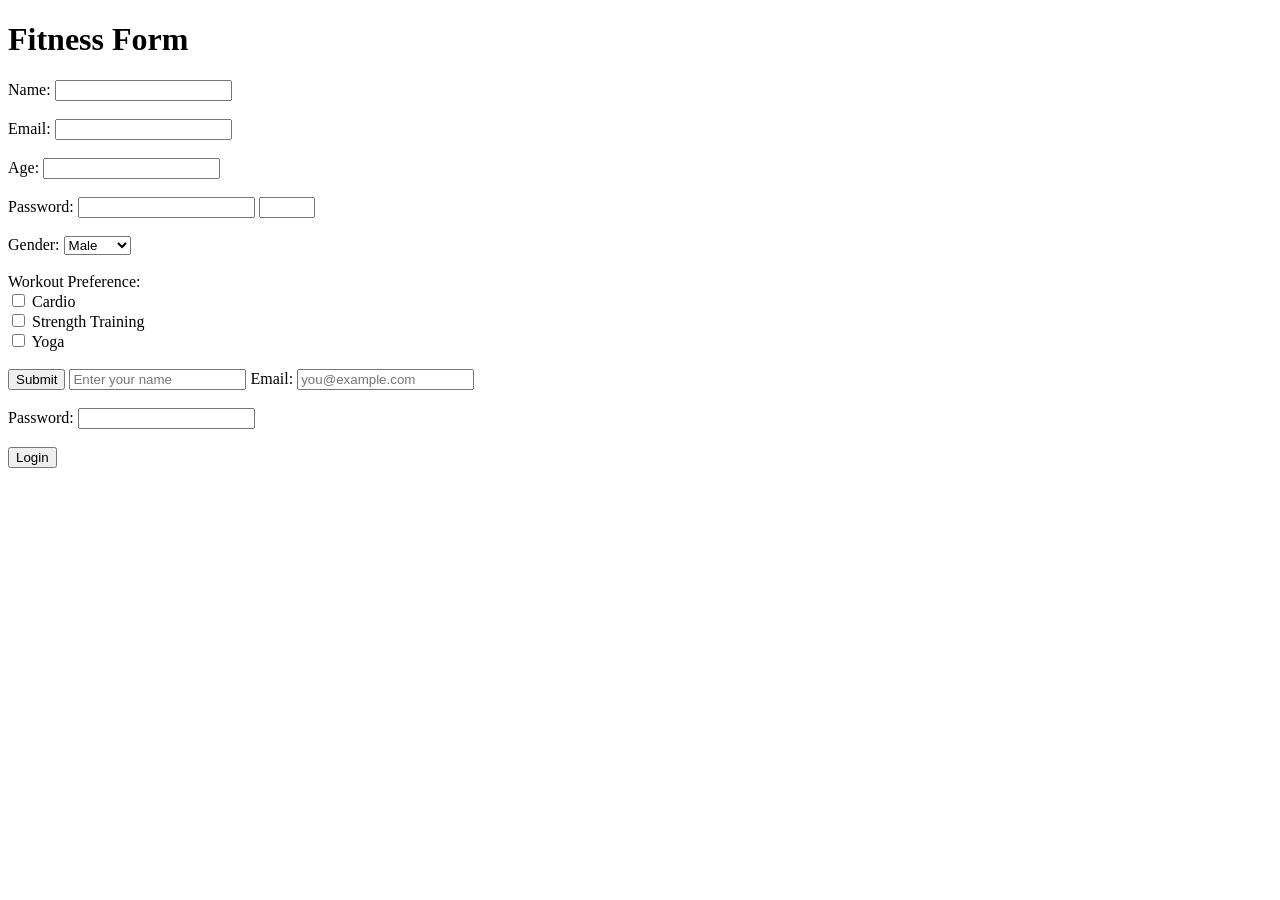
==== form.html @ fce25bc7 "commit" ====
<!DOCTYPE html>
<html lang="en">

<head>
    <meta charset="UTF-8">
    <meta name="viewport" content="width=device-width, initial-scale=1.0">
    <title>Forms</title>
</head>

<body>
    <h1>Fitness Form</h1>
    <form action="/process.php">
        <label for="name">Name:</label>
        <input type="text" id="name" name="name" required><br><br>
        <label for="email">Email:</label>
        <input type="email" id="email" name="email" required><br><br>
        <label for="age">Age:</label>
        <input type="age" id="age" name="age" required><br><br>
        <label for="password">Password:</label>
        <input type="password" id="password" name="password">
        <input type="number" id="age" name="age" min="1" max="120" required><br><br>
        <label for="gender">Gender:</label>
        <select id="gender" name="gender">
            <option value="male">Male</option>
            <option value="female">Female</option>
            <option value="other">Other</option>
        </select><br><br>
        <label for="workout">Workout Preference:</label><br>
        <input type="checkbox" id="cardio" name="workout" value="cardio">
        <label for="cardio">Cardio</label><br>
        <input type="checkbox" id="strength" name="workout" value="strength">
        <label for="strength">Strength Training</label><br>
        <input type="checkbox" id="yoga" name="workout" value="yoga">
        <label for="yoga">Yoga</label><br><br>
        <input type="submit" value="Submit">
        <input type="text" placeholder="Enter your name">
        <form>
            <label for="email">Email:</label>
            <input type="email" id="email" name="email" placeholder="you@example.com"><br><br>
            <label for="pass">Password:</label>
            <input type="password" id="pass" name="pass"><br><br>
            <input type="submit" value="Login">
        </form>
</body>

</html>
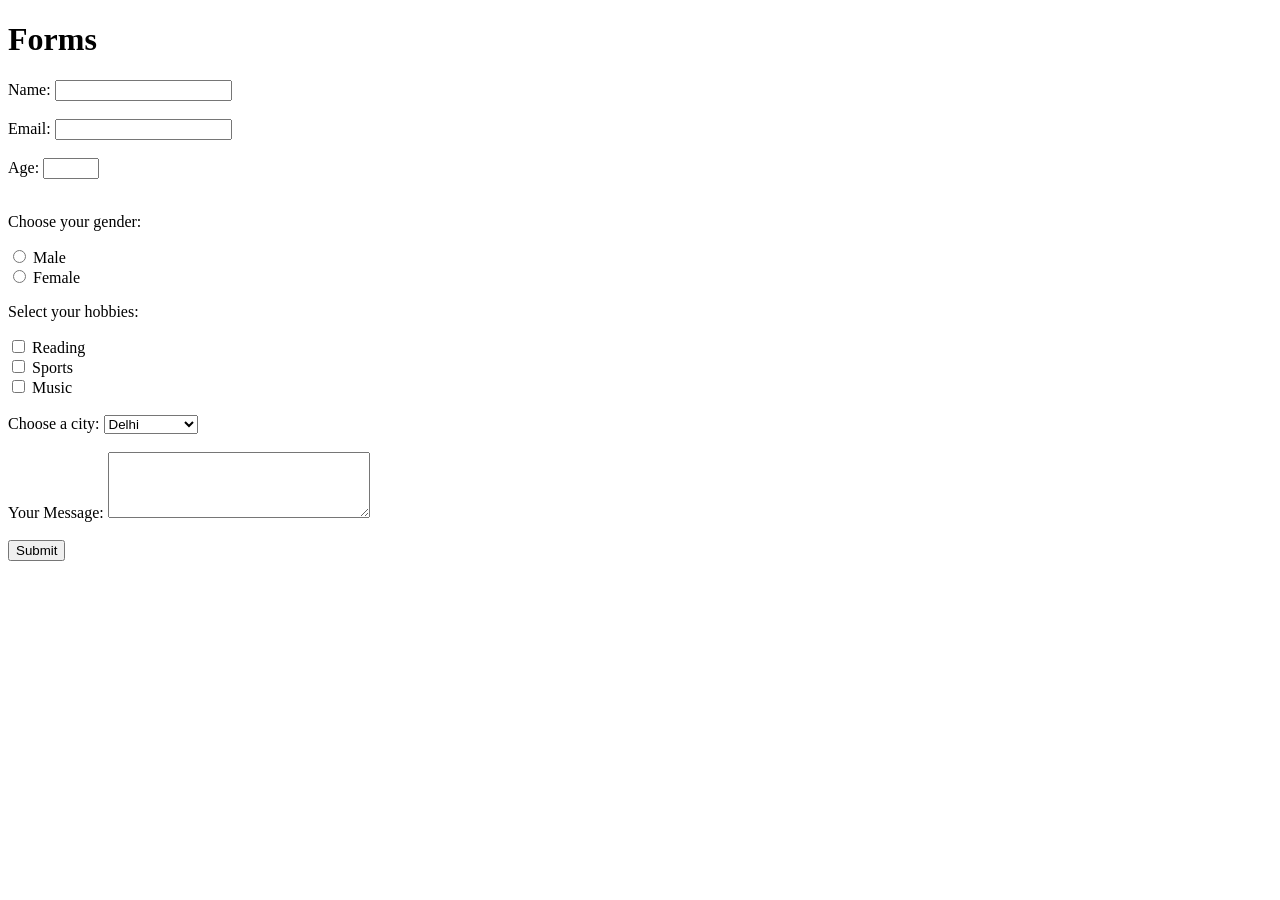
==== commit 69d28703: "vk1807" ====
--- a/form.html
+++ b/form.html
@@ -4,43 +4,43 @@
 <head>
     <meta charset="UTF-8">
     <meta name="viewport" content="width=device-width, initial-scale=1.0">
-    <title>Forms</title>
+    <title>forms</title>
 </head>
 
 <body>
-    <h1>Fitness Form</h1>
-    <form action="/process.php">
+    <h1>Forms</h1>
+    <form action="/fitness.php">
         <label for="name">Name:</label>
         <input type="text" id="name" name="name" required><br><br>
         <label for="email">Email:</label>
         <input type="email" id="email" name="email" required><br><br>
         <label for="age">Age:</label>
-        <input type="age" id="age" name="age" required><br><br>
-        <label for="password">Password:</label>
-        <input type="password" id="password" name="password">
         <input type="number" id="age" name="age" min="1" max="120" required><br><br>
-        <label for="gender">Gender:</label>
-        <select id="gender" name="gender">
-            <option value="male">Male</option>
-            <option value="female">Female</option>
-            <option value="other">Other</option>
+        <p>Choose your gender:</p>
+        <input type="radio" id="male" name="gender" value="male">
+        <label for="male">Male</label><br>
+        <input type="radio" id="female" name="gender" value="female">
+        <label for="female">Female</label>
+        <p>Select your hobbies:</p>
+        <input type="checkbox" id="reading" name="hobby" value="reading">
+        <label for="reading">Reading</label><br>
+
+        <input type="checkbox" id="sports" name="hobby" value="sports">
+        <label for="sports">Sports</label><br>
+
+        <input type="checkbox" id="music" name="hobby" value="music">
+        <label for="music">Music</label><br><br>
+        <label for="city">Choose a city:</label>
+        <select id="city" name="city">
+            <option value="delhi">Delhi</option>
+            <option value="mumbai">Mumbai</option>
+            <option value="bangalore">Bangalore</option>
+            <option value="ahmedabad">Ahmedabad</option>
         </select><br><br>
-        <label for="workout">Workout Preference:</label><br>
-        <input type="checkbox" id="cardio" name="workout" value="cardio">
-        <label for="cardio">Cardio</label><br>
-        <input type="checkbox" id="strength" name="workout" value="strength">
-        <label for="strength">Strength Training</label><br>
-        <input type="checkbox" id="yoga" name="workout" value="yoga">
-        <label for="yoga">Yoga</label><br><br>
+        <label for="message">Your Message:</label>
+        <textarea id="message" name="message" rows="4" cols="30"></textarea>
+        </select><br><br>
         <input type="submit" value="Submit">
-        <input type="text" placeholder="Enter your name">
-        <form>
-            <label for="email">Email:</label>
-            <input type="email" id="email" name="email" placeholder="you@example.com"><br><br>
-            <label for="pass">Password:</label>
-            <input type="password" id="pass" name="pass"><br><br>
-            <input type="submit" value="Login">
-        </form>
 </body>
 
 </html>
